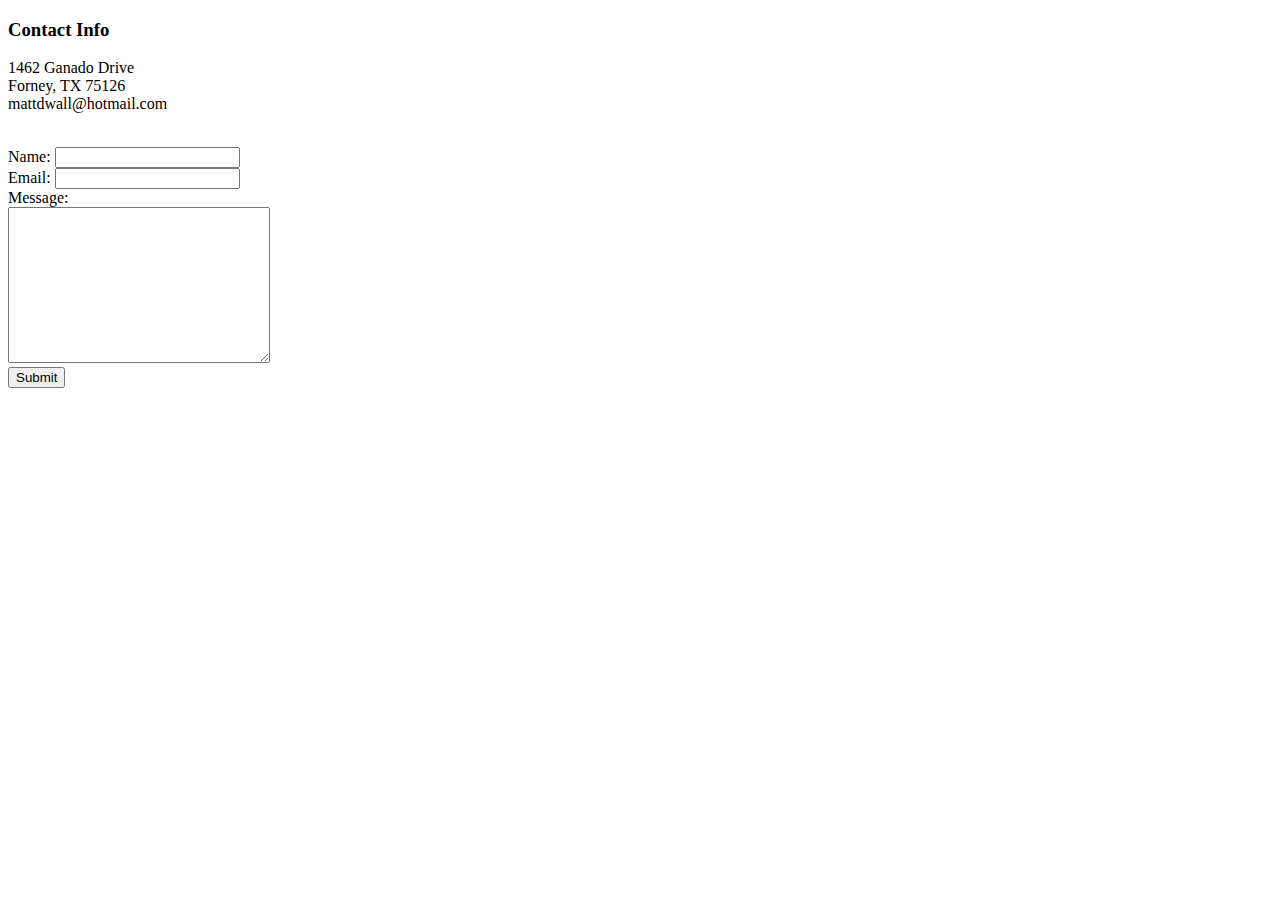
==== contactMe.html @ eab7bea8 "initial cv website files" ====
<!DOCTYPE html>
<html lang="en">
<head>
    <meta charset="UTF-8">
    <meta http-equiv="X-UA-Compatible" content="IE=edge">
    <meta name="viewport" content="width=device-width, initial-scale=1.0">
    <title>Document</title>
</head>
<body>
    <h3>Contact Info</h3>
    <p>1462 Ganado Drive<br>Forney, TX 75126<br>mattdwall@hotmail.com</p>
    <br>
    <form action="mailto:mattdwall@hotmail.com" method="post" enctype="text/plain">
        <label>Name:</label>
        <input type="text" name="yourName"><br>
        <label>Email:</label>
        <input type="email" name="yourEmail"><br>
        <label>Message:</label><br>
        <textarea name="yourMessage" id="" cols="30" rows="10"></textarea><br>
        <input type="submit">
    </form>
</body>
</html>
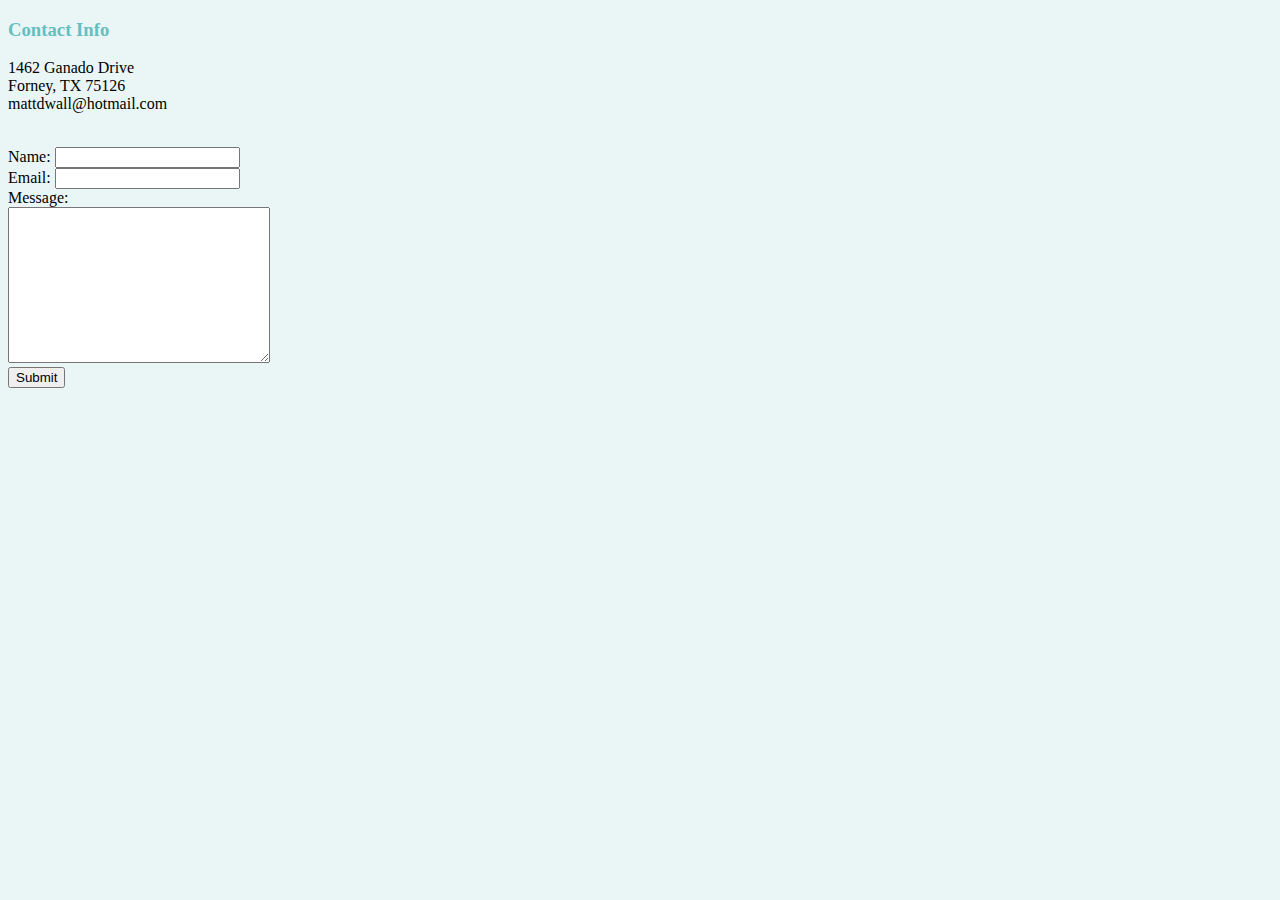
==== commit ef8a9848: "adding css changes" ====
--- a/contactMe.html
+++ b/contactMe.html
@@ -5,6 +5,7 @@
     <meta http-equiv="X-UA-Compatible" content="IE=edge">
     <meta name="viewport" content="width=device-width, initial-scale=1.0">
     <title>Document</title>
+    <link rel="stylesheet" href="css/styles.css">
 </head>
 <body>
     <h3>Contact Info</h3>
--- a/css/styles.css
+++ b/css/styles.css
@@ -0,0 +1,18 @@
+body {
+    background-color: #EAF6F6;
+}
+
+hr {
+    border-style: dotted none none;
+    border-color: grey;
+    border-width: 5px;
+    width: 5%;
+}
+
+h1 {
+    color: #66BFBF;
+}
+
+h3 {
+    color: #66BFBF;
+}